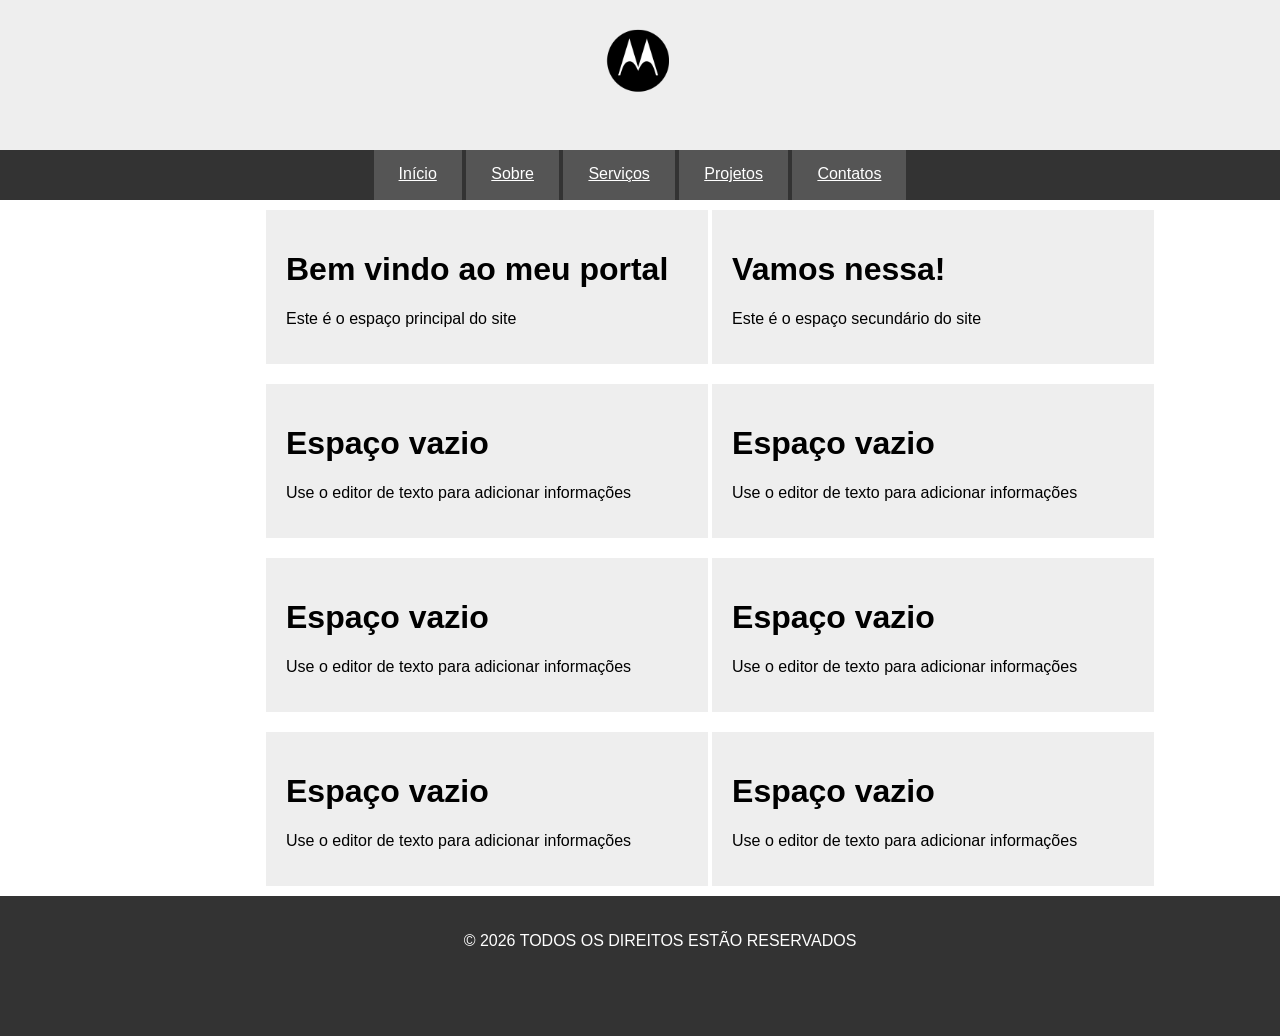
==== 27082026/Web/index.html @ ad4e404d "Sites, divs, posicionamento (margin, padding) e outros" ====
<!DOCTYPE html>
<html lang="pt-br">
<head>
    <meta charset="UTF-8">
    <meta name="viewport" content="width=device-width, initial-scale=1.0">
    <title>Aula 3</title>
    <style>
	/* Corpo do site */
        body {
            margin:0px;
            font-family: Arial, Helvetica, sans-serif;
        }
	/* Topo */
        #topo {
            width: 100%;
            height: 150px;
            background-color: #eeeeee;
            text-align: center;
        }
	/* Imagem do topo */
        #topo img {
            max-top:10px;
            height: 120px;
        }
	/* Menu */
        #menu {
            width: 100%;
            height: 50px;
            background-color: #333333;
	    text-align: center;
        }
	/* Botão do menu */
	#menu a {
		display: inline-block;
		background-color: #555555;
		color: #ffffff;
		padding: 15px 25px;
		height: 20px;
	}
	/* Passando o mouse sobre o botão do menu */
	#menu a:hover {
		background-color: #777777;
	}
	/* Conteúdo */
	#conteudo {
		width: 100%;
		height: 500px;
		background-color: white;
		padding-top: 20px;
		text-align: center;
	}
	/* Caixas de conteúdo */
	.caixa {
		width: 40%;
		background-color: #eeeeee;
		display: inline-block;
		vertical-align: top;
		padding: 20px;
	}
	/* Rodapé */
	#rodape {
		width: 100%;
		height: 100px;
		background-color: #333333;
		color: white;
		text-align: center;
		padding: 20px;
	}
	.container {
		margin-left: 20%;
		padding: 10px;
		
	}
    </style>
</head>
<body>
	<div id="topo">
		<img src="Images/Logo.png" alt="Logo do site">
	</div>
	<!-- Menu -->
	<div id="menu">
		<a href="#">Início</a>
		<a href="#">Sobre</a>
		<a href="#">Serviços</a>
		<a href="#">Projetos</a>
		<a href="#">Contatos</a>
	</div>
	<!-- Conteúdo -->
 <div class="container">
	<div class="caixa">
		<h1>Bem vindo ao meu portal</h1>
		<p>Este é o espaço principal do site</p>
	</div>
	
	<div class="caixa">
		<h1>Vamos nessa!</h1>
		<p>Este é o espaço secundário do site</p>
	</div>
 </div>
<div class="container">
	<div class="caixa">
		<h1>Espaço vazio</h1>
		<p>Use o editor de texto para adicionar informações</p>
	</div>
	
	<div class="caixa">
		<h1>Espaço vazio</h1>
		<p>Use o editor de texto para adicionar informações</p>
	</div>
 </div>
<div class="container">
	<div class="caixa">
		<h1>Espaço vazio</h1>
		<p>Use o editor de texto para adicionar informações</p>
	</div>
	
	<div class="caixa">
		<h1>Espaço vazio</h1>
		<p>Use o editor de texto para adicionar informações</p>
	</div>
 </div>
<div class="container">
	<div class="caixa">
		<h1>Espaço vazio</h1>
		<p>Use o editor de texto para adicionar informações</p>
	</div>
	
	<div class="caixa">
		<h1>Espaço vazio</h1>
		<p>Use o editor de texto para adicionar informações</p>
	</div>
 </div>
	<!-- Rodapé -->
	<div id="rodape">
		<p>&copy; 2026 TODOS OS DIREITOS ESTÃO RESERVADOS</p>
	</div>
</body>
</html>
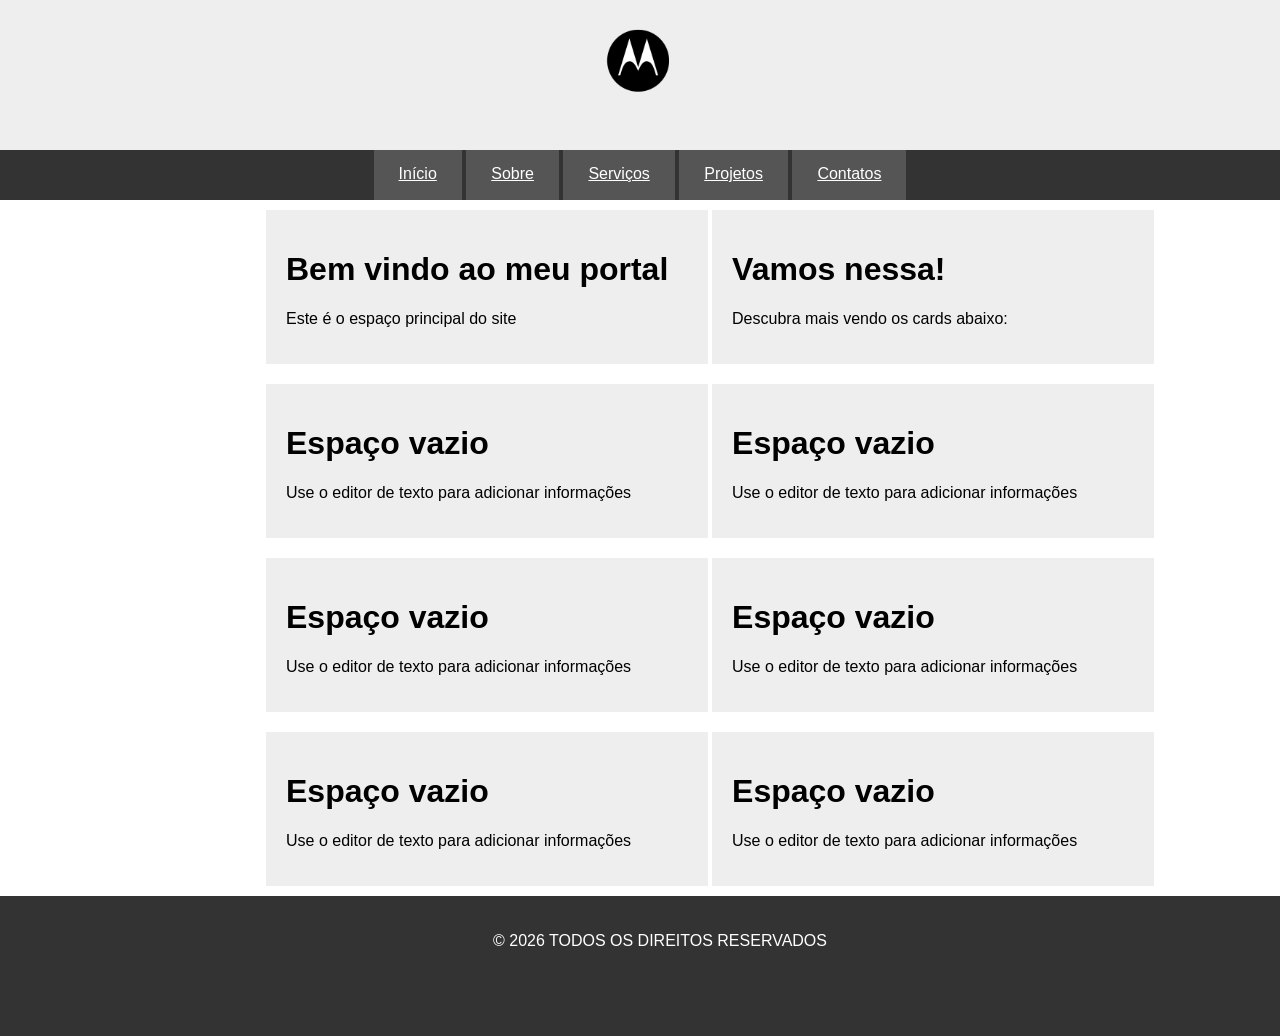
==== commit cc1477aa: "Desafios com if/else, operações matemáticas e inputs em python e portugol/visualg" ====
--- a/27082026/Web/index.html
+++ b/27082026/Web/index.html
@@ -94,7 +94,7 @@
 	
 	<div class="caixa">
 		<h1>Vamos nessa!</h1>
-		<p>Este é o espaço secundário do site</p>
+		<p>Descubra mais vendo os cards abaixo:</p>
 	</div>
  </div>
 <div class="container">
@@ -132,7 +132,7 @@
  </div>
 	<!-- Rodapé -->
 	<div id="rodape">
-		<p>&copy; 2026 TODOS OS DIREITOS ESTÃO RESERVADOS</p>
+		<p>&copy; 2026 TODOS OS DIREITOS RESERVADOS</p>
 	</div>
 </body>
 </html>
